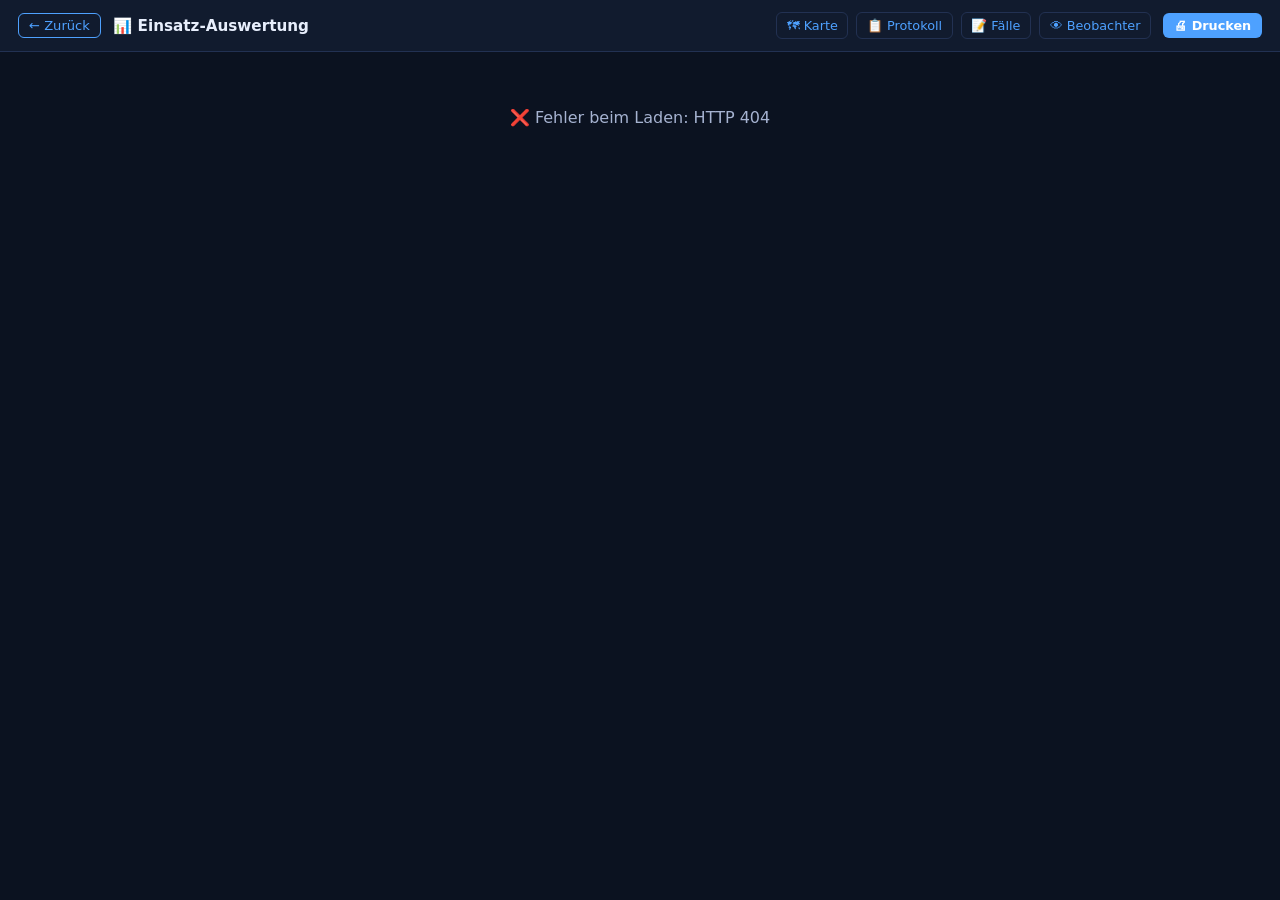
==== templates/auswertung.html @ 29287236 "feat: Alle 6 Enhancements + Sicherheitsfixes + W3W-Kartenintegration Neue Features: - Übungs-Auswert" ====
<!DOCTYPE html>
<html lang="de">
<head>
  <meta charset="UTF-8"/>
  <meta name="viewport" content="width=device-width, initial-scale=1.0"/>
  <title>Einsatz-Auswertung – BRK Übung Feucht</title>
  <style>
    :root {
      --bg:      #0b1220;
      --panel:   #111b2e;
      --panel2:  #162035;
      --text:    #e7eefc;
      --accent:  #4ea1ff;
      --green:   #3ddc84;
      --yellow:  #f5c842;
      --red:     #ff4f4f;
      --orange:  #ff9f43;
      --muted:   #a6b3d1;
      --border:  #223152;
    }
    *, *::before, *::after { box-sizing: border-box; margin: 0; padding: 0; }
    body { font-family:'Segoe UI',system-ui,sans-serif; background:var(--bg); color:var(--text); min-height:100vh; }

    /* ── Topbar ── */
    .topbar {
      display:flex; align-items:center; gap:.75rem; padding:0 1.1rem;
      height:52px; background:var(--panel); border-bottom:1px solid var(--border);
      position:sticky; top:0; z-index:100;
    }
    .topbar a.back {
      color:var(--accent); text-decoration:none; font-size:.82rem;
      padding:.28rem .65rem; border:1px solid var(--accent); border-radius:6px; white-space:nowrap;
    }
    .topbar a.back:hover { background:rgba(78,161,255,.12); }
    .topbar h1 { font-size:.95rem; font-weight:700; flex:1; }
    .topbar nav { display:flex; gap:.5rem; align-items:center; }
    .topbar nav a { color:var(--accent); text-decoration:none; font-size:.8rem; padding:.3rem .6rem; border:1px solid var(--border); border-radius:6px; white-space:nowrap; }
    .topbar nav a:hover { background:rgba(78,161,255,.12); }

    .btn {
      padding:.32rem .7rem; border-radius:6px; border:none; cursor:pointer;
      font-size:.8rem; font-family:inherit; font-weight:600; transition:opacity .15s; white-space:nowrap;
    }
    .btn:hover { opacity:.85; }
    .btn-primary { background:var(--accent); color:#fff; }
    .btn-success { background:var(--green);  color:#000; }
    .btn-warn    { background:var(--yellow); color:#000; }
    .btn-danger  { background:var(--red);    color:#fff; }
    .btn-ghost   { background:transparent; color:var(--muted); border:1px solid var(--border); }
    .btn-orange  { background:var(--orange); color:#000; }
    .btn-sm      { padding:.2rem .45rem; font-size:.74rem; }

    /* ── Main Content ── */
    .container { padding:1.5rem 1.1rem; max-width:1400px; margin:0 auto; }

    /* ── Sections ── */
    .section { margin-bottom:2rem; }
    .section-title {
      font-size:.85rem; font-weight:700; letter-spacing:.07em; text-transform:uppercase;
      color:var(--muted); margin-bottom:1rem; display:flex; align-items:center; gap:.5rem;
    }

    /* ── Case Cards ── */
    .case-grid { display:grid; grid-template-columns:repeat(auto-fill,minmax(600px,1fr)); gap:1rem; }
    .case-card {
      background:var(--panel); border:1px solid var(--border); border-radius:10px;
      overflow:hidden; padding:1rem;
    }
    .case-card.completed { border-color:var(--green); }

    .case-header {
      display:flex; align-items:center; gap:.6rem; margin-bottom:1rem; padding-bottom:.8rem;
      border-bottom:1px solid var(--border);
    }
    .case-id {
      font-size:1.2rem; font-weight:800; background:var(--accent); color:#fff;
      padding:.1rem .55rem; border-radius:6px; flex-shrink:0;
    }
    .case-id.completed { background:var(--green); color:#000; }
    .case-schlagwort { font-size:.85rem; font-weight:600; flex:1; }
    .case-patient { font-size:.75rem; color:var(--muted); }

    /* ── Timings Table ── */
    .timings-table {
      width:100%; border-collapse:collapse; font-size:.8rem; margin-bottom:1rem;
    }
    .timings-table th {
      background:var(--panel2); padding:.4rem .5rem; text-align:left; font-weight:700;
      border-bottom:1px solid var(--border); color:var(--muted);
    }
    .timings-table td {
      padding:.4rem .5rem; border-bottom:1px solid var(--border);
    }
    .timings-table tr:last-child td { border-bottom:none; }

    .timing-label { color:var(--muted); }
    .timing-value { font-weight:700; font-family:monospace; }
    .timing-soll { color:var(--yellow); }
    .timing-good { color:var(--green); }
    .timing-bad { color:var(--red); }
    .timing-slow { color:var(--orange); }

    /* ── Timeline ── */
    .timeline {
      position:relative; padding:1rem 0; margin:1rem 0;
    }
    .timeline-event {
      display:flex; margin-bottom:.8rem; font-size:.78rem;
    }
    .timeline-marker {
      min-width:80px; font-weight:600; color:var(--accent);
    }
    .timeline-bar {
      flex:1; background:var(--panel2); border-radius:4px; padding:.3rem .5rem;
      border-left:3px solid var(--accent);
    }
    .timeline-bar.green { border-left-color:var(--green); }
    .timeline-bar.yellow { border-left-color:var(--yellow); }
    .timeline-bar.red { border-left-color:var(--red); }
    .timeline-bar.orange { border-left-color:var(--orange); }

    /* ── PZC-Auswertung ── */
    .pzc-grid { display:grid; grid-template-columns:1fr 1fr; gap:.8rem; margin:1rem 0; }
    .pzc-item {
      background:var(--panel2); border-radius:8px; padding:.6rem;
      border-left:3px solid var(--border);
    }
    .pzc-item.correct { border-left-color:var(--green); background:rgba(61,220,132,.07); }
    .pzc-item.wrong { border-left-color:var(--red); background:rgba(255,79,79,.07); }
    .pzc-label { font-size:.7rem; color:var(--muted); margin-bottom:.2rem; }
    .pzc-value { font-size:.95rem; font-weight:700; font-family:monospace; }

    /* ── ABCD-Bewertung ── */
    .abcd-grid { display:grid; grid-template-columns:repeat(4,1fr); gap:.5rem; margin:1rem 0; }
    .abcd-item {
      background:var(--panel2); border:1px solid var(--border); border-radius:6px;
      padding:.5rem; text-align:center;
    }
    .abcd-item.correct { background:rgba(61,220,132,.15); border-color:var(--green); }
    .abcd-item.almost { background:rgba(245,200,66,.15); border-color:var(--yellow); }
    .abcd-item.wrong { background:rgba(255,79,79,.15); border-color:var(--red); }
    .abcd-label { font-size:.65rem; color:var(--muted); font-weight:600; }
    .abcd-soll { font-size:.8rem; color:var(--yellow); }
    .abcd-ist { font-size:.8rem; font-weight:700; margin-top:.2rem; }

    /* ── EVT-Vergleich ── */
    .evt-comparison {
      background:var(--panel2); border:1px solid var(--border); border-radius:8px;
      padding:1rem; margin:1rem 0;
    }
    .evt-row {
      display:flex; align-items:center; gap:.5rem; padding:.5rem 0;
      border-bottom:1px solid var(--border);
    }
    .evt-row:last-child { border-bottom:none; }
    .evt-name { min-width:100px; font-weight:700; }
    .evt-time { flex:1; font-family:monospace; font-size:.8rem; }

    /* ── Summary ── */
    .summary-grid { display:grid; grid-template-columns:repeat(auto-fit,minmax(200px,1fr)); gap:1rem; margin:1rem 0; }
    .summary-card {
      background:var(--panel2); border:1px solid var(--border); border-radius:8px;
      padding:1rem; text-align:center;
    }
    .summary-label { font-size:.75rem; color:var(--muted); margin-bottom:.3rem; }
    .summary-value { font-size:1.3rem; font-weight:800; font-family:monospace; }
    .summary-value.good { color:var(--green); }
    .summary-value.warn { color:var(--yellow); }
    .summary-value.bad { color:var(--red); }

    /* ── Print ── */
    @media print {
      .topbar, .btn, button { display:none; }
      .container { max-width:100%; padding:0; }
      .case-card { page-break-inside:avoid; }
      body { background:white; color:black; }
    }

    /* ── Responsive ── */
    @media (max-width:768px) {
      .case-grid { grid-template-columns:1fr; }
      .pzc-grid { grid-template-columns:1fr; }
      .abcd-grid { grid-template-columns:repeat(2,1fr); }
      .summary-grid { grid-template-columns:1fr; }
    }
  </style>
</head>
<body>
  <!-- Topbar -->
  <header class="topbar">
    <a href="/" class="back">← Zurück</a>
    <h1>📊 Einsatz-Auswertung</h1>
    <nav>
      <a href="/">🗺 Karte</a>
      <a href="/protokoll">📋 Protokoll</a>
      <a href="/cases">📝 Fälle</a>
      <a href="/beobachter">👁 Beobachter</a>
    </nav>
    <button class="btn btn-primary" onclick="window.print()">🖨 Drucken</button>
  </header>

  <!-- Main Content -->
  <div class="container">
    <!-- Lade Daten via API -->
    <div id="loading" style="text-align:center;padding:2rem;color:var(--muted);">
      Daten werden geladen…
    </div>

    <div id="content" style="display:none;">
      <!-- Summary aller Fälle -->
      <div class="section">
        <h2 class="section-title">📈 Übersicht</h2>
        <div class="summary-grid" id="summaryGrid"></div>
      </div>

      <!-- Detailauswertung pro Fall -->
      <div class="section">
        <h2 class="section-title">🎯 Auswertung pro Fall</h2>
        <div class="case-grid" id="caseGrid"></div>
      </div>

      <!-- EVT-Vergleich (falls mehrere Teams) -->
      <div class="section" id="evtComparisonSection" style="display:none;">
        <h2 class="section-title">🚑 Vergleich EVT-Teams</h2>
        <div id="evtComparison"></div>
      </div>
    </div>
  </div>

  <script>
    async function loadAuswertung() {
      try {
        const res = await fetch('/api/auswertung');
        if (!res.ok) throw new Error(`HTTP ${res.status}`);
        const data = await res.json();
        renderAuswertung(data);
      } catch (err) {
        document.getElementById('loading').innerHTML = '❌ Fehler beim Laden: ' + err.message;
      }
    }

    function formatDuration(seconds) {
      if (seconds === null || seconds === undefined) return '-';
      const mins = Math.floor(seconds / 60);
      const secs = Math.round(seconds % 60);
      return `${mins}:${String(secs).padStart(2,'0')} min`;
    }

    function formatTime(isoStr) {
      if (!isoStr) return '-';
      const dt = new Date(isoStr);
      return dt.toLocaleTimeString('de-DE', { hour:'2-digit', minute:'2-digit', second:'2-digit' });
    }

    function getDurationColor(seconds, slow, normal) {
      if (seconds === null || seconds === undefined) return '';
      if (seconds <= normal) return 'timing-good';
      if (seconds <= slow) return 'timing-slow';
      return 'timing-bad';
    }

    function renderAuswertung(data) {
      const { cases, team_times } = data;

      // Render Summary
      let totalDuration = 0;
      let completedCount = 0;
      cases.forEach(c => {
        if (c.total_seconds !== null) {
          totalDuration += c.total_seconds;
          completedCount++;
        }
      });

      let summaryHtml = `
        <div class="summary-card">
          <div class="summary-label">Bearbeitete Fälle</div>
          <div class="summary-value">${completedCount}/${cases.length}</div>
        </div>
        <div class="summary-card">
          <div class="summary-label">Durchschnittliche Dauer</div>
          <div class="summary-value ${completedCount > 0 ? 'good' : ''}">${completedCount > 0 ? formatDuration(totalDuration / completedCount) : '-'}</div>
        </div>
      `;
      document.getElementById('summaryGrid').innerHTML = summaryHtml;

      // Render Case Cards
      let caseHtml = '';
      cases.forEach(c => {
        const isCompleted = c.total_seconds !== null;

        // Timeline
        let timelineHtml = '';
        if (c.alarm_time) {
          timelineHtml += `
            <div class="timeline-event">
              <div class="timeline-marker">Alarm</div>
              <div class="timeline-bar">${formatTime(c.alarm_time)}</div>
            </div>
          `;
        }
        if (c.status3_time) {
          const dur = c.s3_seconds;
          const color = dur <= 120 ? 'green' : dur <= 180 ? 'yellow' : 'red';
          timelineHtml += `
            <div class="timeline-event">
              <div class="timeline-marker">S3 (${dur}s)</div>
              <div class="timeline-bar ${color}">${formatTime(c.status3_time)} | Ausrückzeit: ${formatDuration(dur)}</div>
            </div>
          `;
        }
        if (c.status4_time) {
          const dur = c.s4_seconds;
          const color = dur <= 300 ? 'green' : dur <= 600 ? 'yellow' : 'red';
          timelineHtml += `
            <div class="timeline-event">
              <div class="timeline-marker">S4 (${dur}s)</div>
              <div class="timeline-bar ${color}">${formatTime(c.status4_time)} | Anfahrt: ${formatDuration(dur)}</div>
            </div>
          `;
        }
        if (c.status7_time) {
          const dur = c.s7_seconds;
          const color = dur <= 600 ? 'green' : dur <= 900 ? 'yellow' : 'red';
          timelineHtml += `
            <div class="timeline-event">
              <div class="timeline-marker">S7 (${dur}s)</div>
              <div class="timeline-bar ${color}">${formatTime(c.status7_time)} | Vor-Ort: ${formatDuration(dur)}</div>
            </div>
          `;
        }
        if (c.status8_time) {
          const dur = c.s8_seconds;
          const color = dur <= 300 ? 'green' : dur <= 600 ? 'yellow' : 'red';
          timelineHtml += `
            <div class="timeline-event">
              <div class="timeline-marker">S8 (${dur}s)</div>
              <div class="timeline-bar ${color}">${formatTime(c.status8_time)} | Transport: ${formatDuration(dur)}</div>
            </div>
          `;
        }

        // PZC-Auswertung
        let pzcHtml = '';
        if (c.pzc_soll || c.pzc_reported) {
          const correct = c.pzc_soll === c.pzc_reported;
          pzcHtml = `
            <div class="pzc-grid">
              <div class="pzc-item ${correct ? 'correct' : 'wrong'}">
                <div class="pzc-label">PZC (Soll)</div>
                <div class="pzc-value" style="color:var(--yellow);">${c.pzc_soll || '-'}</div>
              </div>
              <div class="pzc-item ${correct ? 'correct' : 'wrong'}">
                <div class="pzc-label">PZC (Gemeldet)</div>
                <div class="pzc-value" style="color:${correct ? 'var(--green)' : 'var(--red);'}">${c.pzc_reported || '-'}</div>
              </div>
            </div>
          `;
        }

        // ABCD-Auswertung
        let abcdHtml = '';
        if (c.abcd_soll || c.abcd_reported) {
          const soll = c.abcd_soll || {};
          const ist = c.abcd_reported || {};
          const schemas = ['A', 'B', 'C', 'D'];
          abcdHtml = '<div class="abcd-grid">';
          schemas.forEach(s => {
            const sollVal = soll[s] || '-';
            const istVal = ist[s] || '-';
            const match = sollVal === '-' || sollVal === istVal;
            const almostMatch = sollVal !== '-' && Math.abs(sollVal - istVal) <= 1;
            const statusClass = match ? 'correct' : almostMatch ? 'almost' : 'wrong';
            abcdHtml += `
              <div class="abcd-item ${statusClass}">
                <div class="abcd-label">${s}</div>
                <div class="abcd-soll">Soll: ${sollVal}</div>
                <div class="abcd-ist">Ist: ${istVal}</div>
              </div>
            `;
          });
          abcdHtml += '</div>';
        }

        caseHtml += `
          <div class="case-card ${isCompleted ? 'completed' : ''}">
            <div class="case-header">
              <div class="case-id ${isCompleted ? 'completed' : ''}">${c.case_id}</div>
              <div>
                <div class="case-schlagwort">${c.schlagwort}</div>
                <div class="case-patient">${c.patient}</div>
              </div>
            </div>

            <div class="timeline">
              ${timelineHtml || '<p style="color:var(--muted);font-size:.8rem;">Noch nicht alarmiert</p>'}
            </div>

            ${pzcHtml}
            ${abcdHtml}

            ${isCompleted ? `
              <div style="background:rgba(61,220,132,.1);border:1px solid rgba(61,220,132,.3);border-radius:6px;padding:.6rem;margin-top:1rem;font-size:.8rem;">
                <strong style="color:var(--green);">✓ Gesamtdauer: ${formatDuration(c.total_seconds)}</strong>
              </div>
            ` : ''}
          </div>
        `;
      });

      document.getElementById('caseGrid').innerHTML = caseHtml;

      // EVT-Vergleich (if multiple teams)
      if (team_times && Object.keys(team_times).length > 1) {
        let evtHtml = '';
        for (const [caseId, teamData] of Object.entries(team_times)) {
          const teams = Object.entries(teamData).filter(([_, time]) => time);
          if (teams.length > 1) {
            evtHtml += `<div class="evt-comparison" style="margin-bottom:1rem;">
              <h4 style="font-size:.85rem;margin-bottom:.8rem;color:var(--accent);">Fall ${caseId}</h4>`;
            teams.forEach(([team, time]) => {
              evtHtml += `
                <div class="evt-row">
                  <div class="evt-name">${team}</div>
                  <div class="evt-time">${formatDuration(time)}</div>
                </div>
              `;
            });
            evtHtml += '</div>';
          }
        }
        if (evtHtml) {
          document.getElementById('evtComparison').innerHTML = evtHtml;
          document.getElementById('evtComparisonSection').style.display = 'block';
        }
      }

      document.getElementById('loading').style.display = 'none';
      document.getElementById('content').style.display = 'block';
    }

    // Lade Daten beim Seitenaufruf
    loadAuswertung();
  </script>
</body>
</html>
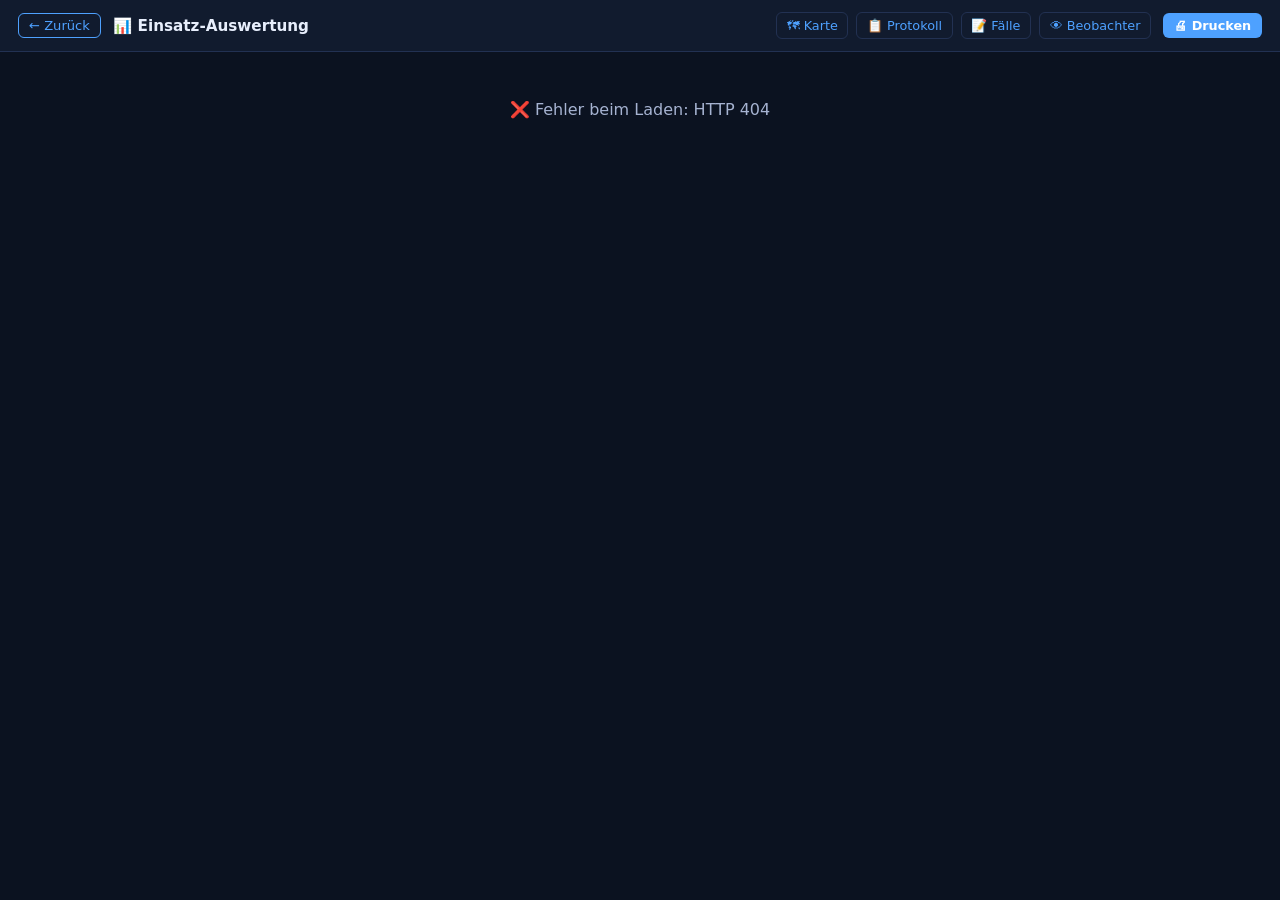
==== commit a44bec2f: "feat: Auswertungsseite mit Team-Tabs und neuer API-Struktur Backend: /api/auswertung liefert jetzt D" ====
--- a/templates/auswertung.html
+++ b/templates/auswertung.html
@@ -50,8 +50,24 @@
     .btn-orange  { background:var(--orange); color:#000; }
     .btn-sm      { padding:.2rem .45rem; font-size:.74rem; }
 
+    /* ── Team Selector Tabs ── */
+    .team-tabs {
+      display:flex; gap:.4rem; padding:.8rem 1.1rem .4rem; max-width:1400px; margin:0 auto;
+      flex-wrap:wrap; align-items:center;
+    }
+    .team-tab {
+      padding:.4rem .9rem; border-radius:8px; border:1px solid var(--border);
+      background:var(--panel); color:var(--muted); cursor:pointer;
+      font-size:.82rem; font-weight:600; font-family:inherit; transition:all .15s;
+      white-space:nowrap;
+    }
+    .team-tab:hover { background:var(--panel2); color:var(--text); border-color:var(--accent); }
+    .team-tab.active {
+      background:var(--accent); color:#fff; border-color:var(--accent);
+    }
+
     /* ── Main Content ── */
-    .container { padding:1.5rem 1.1rem; max-width:1400px; margin:0 auto; }
+    .container { padding:1rem 1.1rem 1.5rem; max-width:1400px; margin:0 auto; }
 
     /* ── Sections ── */
     .section { margin-bottom:2rem; }
@@ -95,7 +111,6 @@
 
     .timing-label { color:var(--muted); }
     .timing-value { font-weight:700; font-family:monospace; }
-    .timing-soll { color:var(--yellow); }
     .timing-good { color:var(--green); }
     .timing-bad { color:var(--red); }
     .timing-slow { color:var(--orange); }
@@ -155,9 +170,15 @@
     .evt-row:last-child { border-bottom:none; }
     .evt-name { min-width:100px; font-weight:700; }
     .evt-time { flex:1; font-family:monospace; font-size:.8rem; }
+    .evt-bar-bg {
+      flex:2; background:var(--panel); border-radius:4px; height:18px; overflow:hidden;
+    }
+    .evt-bar-fill {
+      height:100%; border-radius:4px; transition:width .3s ease;
+    }
 
     /* ── Summary ── */
-    .summary-grid { display:grid; grid-template-columns:repeat(auto-fit,minmax(200px,1fr)); gap:1rem; margin:1rem 0; }
+    .summary-grid { display:grid; grid-template-columns:repeat(auto-fit,minmax(180px,1fr)); gap:1rem; margin:1rem 0; }
     .summary-card {
       background:var(--panel2); border:1px solid var(--border); border-radius:8px;
       padding:1rem; text-align:center;
@@ -168,9 +189,14 @@
     .summary-value.warn { color:var(--yellow); }
     .summary-value.bad { color:var(--red); }
 
+    /* ── No-data message ── */
+    .no-data {
+      text-align:center; padding:3rem 1rem; color:var(--muted); font-size:.9rem;
+    }
+
     /* ── Print ── */
     @media print {
-      .topbar, .btn, button { display:none; }
+      .topbar, .btn, button, .team-tabs { display:none; }
       .container { max-width:100%; padding:0; }
       .case-card { page-break-inside:avoid; }
       body { background:white; color:black; }
@@ -182,68 +208,113 @@
       .pzc-grid { grid-template-columns:1fr; }
       .abcd-grid { grid-template-columns:repeat(2,1fr); }
       .summary-grid { grid-template-columns:1fr; }
+      .team-tabs { gap:.3rem; }
+      .team-tab { font-size:.75rem; padding:.35rem .6rem; }
     }
   </style>
 </head>
 <body>
   <!-- Topbar -->
   <header class="topbar">
-    <a href="/" class="back">← Zurück</a>
-    <h1>📊 Einsatz-Auswertung</h1>
+    <a href="/" class="back">&larr; Zur&uuml;ck</a>
+    <h1>&#x1F4CA; Einsatz-Auswertung</h1>
     <nav>
-      <a href="/">🗺 Karte</a>
-      <a href="/protokoll">📋 Protokoll</a>
-      <a href="/cases">📝 Fälle</a>
-      <a href="/beobachter">👁 Beobachter</a>
+      <a href="/">&#x1F5FA; Karte</a>
+      <a href="/protokoll">&#x1F4CB; Protokoll</a>
+      <a href="/cases">&#x1F4DD; F&auml;lle</a>
+      <a href="/beobachter">&#x1F441; Beobachter</a>
     </nav>
-    <button class="btn btn-primary" onclick="window.print()">🖨 Drucken</button>
+    <button class="btn btn-primary" onclick="window.print()">&#x1F5A8; Drucken</button>
   </header>
+
+  <!-- Team Selector Tabs -->
+  <div class="team-tabs" id="teamTabs" style="display:none;"></div>
 
   <!-- Main Content -->
   <div class="container">
-    <!-- Lade Daten via API -->
     <div id="loading" style="text-align:center;padding:2rem;color:var(--muted);">
-      Daten werden geladen…
+      Daten werden geladen&hellip;
     </div>
 
     <div id="content" style="display:none;">
-      <!-- Summary aller Fälle -->
+      <!-- Summary -->
       <div class="section">
-        <h2 class="section-title">📈 Übersicht</h2>
+        <h2 class="section-title" id="sectionTitle">&#x1F4C8; &Uuml;bersicht</h2>
         <div class="summary-grid" id="summaryGrid"></div>
       </div>
 
       <!-- Detailauswertung pro Fall -->
       <div class="section">
-        <h2 class="section-title">🎯 Auswertung pro Fall</h2>
+        <h2 class="section-title">&#x1F3AF; Auswertung pro Fall</h2>
         <div class="case-grid" id="caseGrid"></div>
       </div>
 
-      <!-- EVT-Vergleich (falls mehrere Teams) -->
+      <!-- EVT-Vergleich (nur in "Alle"-Ansicht) -->
       <div class="section" id="evtComparisonSection" style="display:none;">
-        <h2 class="section-title">🚑 Vergleich EVT-Teams</h2>
+        <h2 class="section-title">&#x1F691; Vergleich EVT-Teams</h2>
         <div id="evtComparison"></div>
       </div>
     </div>
   </div>
 
   <script>
+    let _auswertungData = null;
+    let _activeTab = '__all__';
+
+    /* ── Load data ── */
     async function loadAuswertung() {
       try {
         const res = await fetch('/api/auswertung');
-        if (!res.ok) throw new Error(`HTTP ${res.status}`);
+        if (!res.ok) throw new Error('HTTP ' + res.status);
         const data = await res.json();
-        renderAuswertung(data);
+        if (!data.ok) throw new Error(data.error || 'Unbekannter Fehler');
+        _auswertungData = data;
+        buildTeamTabs(data);
+        showTab('__all__');
       } catch (err) {
-        document.getElementById('loading').innerHTML = '❌ Fehler beim Laden: ' + err.message;
+        document.getElementById('loading').innerHTML = '&#x274C; Fehler beim Laden: ' + err.message;
       }
     }
 
+    /* ── Build team selector tabs ── */
+    function buildTeamTabs(data) {
+      const container = document.getElementById('teamTabs');
+      let html = '<button class="team-tab active" data-tab="__all__" onclick="showTab(\'__all__\')">Alle</button>';
+      (data.teams || []).forEach(t => {
+        const name = t.evt_name;
+        const esc = name.replace(/'/g, "\\'");
+        html += '<button class="team-tab" data-tab="' + name + '" onclick="showTab(\'' + esc + '\')">'
+              + name
+              + ' <span style="font-size:.7rem;color:var(--muted);margin-left:.3rem;">'
+              + t.cases_assigned + '/' + t.cases_total
+              + '</span></button>';
+      });
+      container.innerHTML = html;
+      container.style.display = 'flex';
+    }
+
+    /* ── Switch tab ── */
+    function showTab(tabId) {
+      _activeTab = tabId;
+      document.querySelectorAll('.team-tab').forEach(btn => {
+        btn.classList.toggle('active', btn.dataset.tab === tabId);
+      });
+      if (tabId === '__all__') {
+        renderOverview(_auswertungData);
+      } else {
+        const team = (_auswertungData.teams || []).find(t => t.evt_name === tabId);
+        if (team) {
+          renderTeamView(team);
+        }
+      }
+    }
+
+    /* ── Render helpers ── */
     function formatDuration(seconds) {
       if (seconds === null || seconds === undefined) return '-';
       const mins = Math.floor(seconds / 60);
       const secs = Math.round(seconds % 60);
-      return `${mins}:${String(secs).padStart(2,'0')} min`;
+      return mins + ':' + String(secs).padStart(2, '0') + ' min';
     }
 
     function formatTime(isoStr) {
@@ -252,194 +323,287 @@
       return dt.toLocaleTimeString('de-DE', { hour:'2-digit', minute:'2-digit', second:'2-digit' });
     }
 
-    function getDurationColor(seconds, slow, normal) {
+    function getDurationColor(seconds, slowThreshold, goodThreshold) {
       if (seconds === null || seconds === undefined) return '';
-      if (seconds <= normal) return 'timing-good';
-      if (seconds <= slow) return 'timing-slow';
-      return 'timing-bad';
-    }
-
-    function renderAuswertung(data) {
-      const { cases, team_times } = data;
-
-      // Render Summary
-      let totalDuration = 0;
-      let completedCount = 0;
+      if (seconds <= goodThreshold) return 'green';
+      if (seconds <= slowThreshold) return 'yellow';
+      return 'red';
+    }
+
+    /* ── Render "Alle" overview ── */
+    function renderOverview(data) {
+      const cases = data.all_cases || [];
+      const teams = data.teams || [];
+
+      document.getElementById('sectionTitle').innerHTML = '&#x1F4C8; Gesamt&uuml;bersicht';
+
+      // Summary
+      let totalDuration = 0, completedCount = 0;
       cases.forEach(c => {
-        if (c.total_seconds !== null) {
+        if (c.total_seconds !== null && c.total_seconds !== undefined) {
           totalDuration += c.total_seconds;
           completedCount++;
         }
       });
 
-      let summaryHtml = `
-        <div class="summary-card">
-          <div class="summary-label">Bearbeitete Fälle</div>
-          <div class="summary-value">${completedCount}/${cases.length}</div>
-        </div>
-        <div class="summary-card">
-          <div class="summary-label">Durchschnittliche Dauer</div>
-          <div class="summary-value ${completedCount > 0 ? 'good' : ''}">${completedCount > 0 ? formatDuration(totalDuration / completedCount) : '-'}</div>
-        </div>
-      `;
-      document.getElementById('summaryGrid').innerHTML = summaryHtml;
-
-      // Render Case Cards
-      let caseHtml = '';
+      document.getElementById('summaryGrid').innerHTML =
+        '<div class="summary-card">' +
+          '<div class="summary-label">F&auml;lle gesamt</div>' +
+          '<div class="summary-value">' + cases.length + '</div>' +
+        '</div>' +
+        '<div class="summary-card">' +
+          '<div class="summary-label">Abgeschlossen</div>' +
+          '<div class="summary-value ' + (completedCount === cases.length && cases.length > 0 ? 'good' : '') + '">' + completedCount + '/' + cases.length + '</div>' +
+        '</div>' +
+        '<div class="summary-card">' +
+          '<div class="summary-label">&#x2205; Einsatzdauer</div>' +
+          '<div class="summary-value ' + (completedCount > 0 ? 'good' : '') + '">' + (completedCount > 0 ? formatDuration(totalDuration / completedCount) : '-') + '</div>' +
+        '</div>' +
+        '<div class="summary-card">' +
+          '<div class="summary-label">EVT-Teams</div>' +
+          '<div class="summary-value">' + teams.length + '</div>' +
+        '</div>';
+
+      // Case cards (from all_cases)
+      renderCaseCards(cases);
+
+      // EVT comparison
+      renderEvtComparison(data);
+
+      document.getElementById('loading').style.display = 'none';
+      document.getElementById('content').style.display = 'block';
+    }
+
+    /* ── Render single team view ── */
+    function renderTeamView(team) {
+      document.getElementById('sectionTitle').innerHTML = '&#x1F4C8; ' + team.evt_name;
+
+      // Summary for this team
+      const cases = team.cases || [];
+      let totalDuration = 0, completedCount = 0;
       cases.forEach(c => {
-        const isCompleted = c.total_seconds !== null;
+        if (c.total_seconds !== null && c.total_seconds !== undefined) {
+          totalDuration += c.total_seconds;
+          completedCount++;
+        }
+      });
+
+      document.getElementById('summaryGrid').innerHTML =
+        '<div class="summary-card">' +
+          '<div class="summary-label">Zugewiesene F&auml;lle</div>' +
+          '<div class="summary-value">' + team.cases_assigned + '/' + team.cases_total + '</div>' +
+        '</div>' +
+        '<div class="summary-card">' +
+          '<div class="summary-label">Abgeschlossen</div>' +
+          '<div class="summary-value ' + (team.cases_completed === team.cases_assigned && team.cases_assigned > 0 ? 'good' : '') + '">' + team.cases_completed + '/' + team.cases_assigned + '</div>' +
+        '</div>' +
+        '<div class="summary-card">' +
+          '<div class="summary-label">&#x2205; Einsatzdauer</div>' +
+          '<div class="summary-value ' + (team.avg_total_seconds ? 'good' : '') + '">' + (team.avg_total_seconds ? formatDuration(team.avg_total_seconds) : '-') + '</div>' +
+        '</div>';
+
+      // Case cards for this team
+      renderCaseCards(cases);
+
+      // Hide EVT comparison in single-team view
+      document.getElementById('evtComparisonSection').style.display = 'none';
+
+      document.getElementById('loading').style.display = 'none';
+      document.getElementById('content').style.display = 'block';
+    }
+
+    /* ── Render case cards (shared) ── */
+    function renderCaseCards(cases) {
+      if (!cases.length) {
+        document.getElementById('caseGrid').innerHTML = '<div class="no-data">Keine F&auml;lle verf&uuml;gbar</div>';
+        return;
+      }
+
+      let html = '';
+      cases.forEach(c => {
+        const isCompleted = c.total_seconds !== null && c.total_seconds !== undefined;
 
         // Timeline
-        let timelineHtml = '';
+        let tl = '';
         if (c.alarm_time) {
-          timelineHtml += `
-            <div class="timeline-event">
-              <div class="timeline-marker">Alarm</div>
-              <div class="timeline-bar">${formatTime(c.alarm_time)}</div>
-            </div>
-          `;
+          tl += '<div class="timeline-event">' +
+            '<div class="timeline-marker">Alarm</div>' +
+            '<div class="timeline-bar">' + formatTime(c.alarm_time) + '</div></div>';
         }
         if (c.status3_time) {
-          const dur = c.s3_seconds;
-          const color = dur <= 120 ? 'green' : dur <= 180 ? 'yellow' : 'red';
-          timelineHtml += `
-            <div class="timeline-event">
-              <div class="timeline-marker">S3 (${dur}s)</div>
-              <div class="timeline-bar ${color}">${formatTime(c.status3_time)} | Ausrückzeit: ${formatDuration(dur)}</div>
-            </div>
-          `;
+          const d = c.s3_seconds;
+          const col = getDurationColor(d, 180, 120);
+          tl += '<div class="timeline-event">' +
+            '<div class="timeline-marker">S3 (' + Math.round(d) + 's)</div>' +
+            '<div class="timeline-bar ' + col + '">' + formatTime(c.status3_time) + ' | Ausr&uuml;ckzeit: ' + formatDuration(d) + '</div></div>';
         }
         if (c.status4_time) {
-          const dur = c.s4_seconds;
-          const color = dur <= 300 ? 'green' : dur <= 600 ? 'yellow' : 'red';
-          timelineHtml += `
-            <div class="timeline-event">
-              <div class="timeline-marker">S4 (${dur}s)</div>
-              <div class="timeline-bar ${color}">${formatTime(c.status4_time)} | Anfahrt: ${formatDuration(dur)}</div>
-            </div>
-          `;
+          const d = c.s4_seconds;
+          const col = getDurationColor(d, 600, 300);
+          tl += '<div class="timeline-event">' +
+            '<div class="timeline-marker">S4 (' + Math.round(d) + 's)</div>' +
+            '<div class="timeline-bar ' + col + '">' + formatTime(c.status4_time) + ' | Anfahrt: ' + formatDuration(d) + '</div></div>';
         }
         if (c.status7_time) {
-          const dur = c.s7_seconds;
-          const color = dur <= 600 ? 'green' : dur <= 900 ? 'yellow' : 'red';
-          timelineHtml += `
-            <div class="timeline-event">
-              <div class="timeline-marker">S7 (${dur}s)</div>
-              <div class="timeline-bar ${color}">${formatTime(c.status7_time)} | Vor-Ort: ${formatDuration(dur)}</div>
-            </div>
-          `;
+          const d = c.s7_seconds;
+          const col = getDurationColor(d, 900, 600);
+          tl += '<div class="timeline-event">' +
+            '<div class="timeline-marker">S7 (' + Math.round(d) + 's)</div>' +
+            '<div class="timeline-bar ' + col + '">' + formatTime(c.status7_time) + ' | Vor-Ort: ' + formatDuration(d) + '</div></div>';
         }
         if (c.status8_time) {
-          const dur = c.s8_seconds;
-          const color = dur <= 300 ? 'green' : dur <= 600 ? 'yellow' : 'red';
-          timelineHtml += `
-            <div class="timeline-event">
-              <div class="timeline-marker">S8 (${dur}s)</div>
-              <div class="timeline-bar ${color}">${formatTime(c.status8_time)} | Transport: ${formatDuration(dur)}</div>
-            </div>
-          `;
-        }
-
-        // PZC-Auswertung
+          const d = c.s8_seconds;
+          const col = getDurationColor(d, 600, 300);
+          tl += '<div class="timeline-event">' +
+            '<div class="timeline-marker">S8 (' + Math.round(d) + 's)</div>' +
+            '<div class="timeline-bar ' + col + '">' + formatTime(c.status8_time) + ' | Transport: ' + formatDuration(d) + '</div></div>';
+        }
+
+        // PZC
         let pzcHtml = '';
         if (c.pzc_soll || c.pzc_reported) {
           const correct = c.pzc_soll === c.pzc_reported;
-          pzcHtml = `
-            <div class="pzc-grid">
-              <div class="pzc-item ${correct ? 'correct' : 'wrong'}">
-                <div class="pzc-label">PZC (Soll)</div>
-                <div class="pzc-value" style="color:var(--yellow);">${c.pzc_soll || '-'}</div>
-              </div>
-              <div class="pzc-item ${correct ? 'correct' : 'wrong'}">
-                <div class="pzc-label">PZC (Gemeldet)</div>
-                <div class="pzc-value" style="color:${correct ? 'var(--green)' : 'var(--red);'}">${c.pzc_reported || '-'}</div>
-              </div>
-            </div>
-          `;
-        }
-
-        // ABCD-Auswertung
+          pzcHtml =
+            '<div class="pzc-grid">' +
+              '<div class="pzc-item ' + (correct ? 'correct' : 'wrong') + '">' +
+                '<div class="pzc-label">PZC (Soll)</div>' +
+                '<div class="pzc-value" style="color:var(--yellow);">' + (c.pzc_soll || '-') + '</div>' +
+              '</div>' +
+              '<div class="pzc-item ' + (correct ? 'correct' : 'wrong') + '">' +
+                '<div class="pzc-label">PZC (Gemeldet)</div>' +
+                '<div class="pzc-value" style="color:' + (correct ? 'var(--green)' : 'var(--red)') + ';">' + (c.pzc_reported || '-') + '</div>' +
+              '</div>' +
+            '</div>';
+        }
+
+        // ABCD
         let abcdHtml = '';
         if (c.abcd_soll || c.abcd_reported) {
           const soll = c.abcd_soll || {};
           const ist = c.abcd_reported || {};
-          const schemas = ['A', 'B', 'C', 'D'];
           abcdHtml = '<div class="abcd-grid">';
-          schemas.forEach(s => {
+          ['A','B','C','D'].forEach(s => {
             const sollVal = soll[s] || '-';
             const istVal = ist[s] || '-';
             const match = sollVal === '-' || sollVal === istVal;
-            const almostMatch = sollVal !== '-' && Math.abs(sollVal - istVal) <= 1;
-            const statusClass = match ? 'correct' : almostMatch ? 'almost' : 'wrong';
-            abcdHtml += `
-              <div class="abcd-item ${statusClass}">
-                <div class="abcd-label">${s}</div>
-                <div class="abcd-soll">Soll: ${sollVal}</div>
-                <div class="abcd-ist">Ist: ${istVal}</div>
-              </div>
-            `;
+            const almostMatch = sollVal !== '-' && !isNaN(sollVal) && !isNaN(istVal) && Math.abs(sollVal - istVal) <= 1;
+            const cls = match ? 'correct' : almostMatch ? 'almost' : 'wrong';
+            abcdHtml +=
+              '<div class="abcd-item ' + cls + '">' +
+                '<div class="abcd-label">' + s + '</div>' +
+                '<div class="abcd-soll">Soll: ' + sollVal + '</div>' +
+                '<div class="abcd-ist">Ist: ' + istVal + '</div>' +
+              '</div>';
           });
           abcdHtml += '</div>';
         }
 
-        caseHtml += `
-          <div class="case-card ${isCompleted ? 'completed' : ''}">
-            <div class="case-header">
-              <div class="case-id ${isCompleted ? 'completed' : ''}">${c.case_id}</div>
-              <div>
-                <div class="case-schlagwort">${c.schlagwort}</div>
-                <div class="case-patient">${c.patient}</div>
-              </div>
-            </div>
-
-            <div class="timeline">
-              ${timelineHtml || '<p style="color:var(--muted);font-size:.8rem;">Noch nicht alarmiert</p>'}
-            </div>
-
-            ${pzcHtml}
-            ${abcdHtml}
-
-            ${isCompleted ? `
-              <div style="background:rgba(61,220,132,.1);border:1px solid rgba(61,220,132,.3);border-radius:6px;padding:.6rem;margin-top:1rem;font-size:.8rem;">
-                <strong style="color:var(--green);">✓ Gesamtdauer: ${formatDuration(c.total_seconds)}</strong>
-              </div>
-            ` : ''}
-          </div>
-        `;
+        // Assigned EVT badge (only in "Alle" view)
+        let evtBadge = '';
+        if (_activeTab === '__all__' && c.assigned_evt) {
+          evtBadge = '<span style="font-size:.7rem;background:var(--panel2);color:var(--accent);padding:.15rem .4rem;border-radius:4px;margin-left:auto;white-space:nowrap;">' + c.assigned_evt + '</span>';
+        }
+
+        html +=
+          '<div class="case-card ' + (isCompleted ? 'completed' : '') + '">' +
+            '<div class="case-header">' +
+              '<div class="case-id ' + (isCompleted ? 'completed' : '') + '">' + c.case_id + '</div>' +
+              '<div>' +
+                '<div class="case-schlagwort">' + c.schlagwort + '</div>' +
+                '<div class="case-patient">' + c.patient + '</div>' +
+              '</div>' +
+              evtBadge +
+            '</div>' +
+            '<div class="timeline">' +
+              (tl || '<p style="color:var(--muted);font-size:.8rem;">Noch nicht alarmiert</p>') +
+            '</div>' +
+            pzcHtml +
+            abcdHtml +
+            (isCompleted
+              ? '<div style="background:rgba(61,220,132,.1);border:1px solid rgba(61,220,132,.3);border-radius:6px;padding:.6rem;margin-top:1rem;font-size:.8rem;">' +
+                  '<strong style="color:var(--green);">&#x2713; Gesamtdauer: ' + formatDuration(c.total_seconds) + '</strong>' +
+                '</div>'
+              : '') +
+          '</div>';
       });
 
-      document.getElementById('caseGrid').innerHTML = caseHtml;
-
-      // EVT-Vergleich (if multiple teams)
-      if (team_times && Object.keys(team_times).length > 1) {
-        let evtHtml = '';
-        for (const [caseId, teamData] of Object.entries(team_times)) {
-          const teams = Object.entries(teamData).filter(([_, time]) => time);
-          if (teams.length > 1) {
-            evtHtml += `<div class="evt-comparison" style="margin-bottom:1rem;">
-              <h4 style="font-size:.85rem;margin-bottom:.8rem;color:var(--accent);">Fall ${caseId}</h4>`;
-            teams.forEach(([team, time]) => {
-              evtHtml += `
-                <div class="evt-row">
-                  <div class="evt-name">${team}</div>
-                  <div class="evt-time">${formatDuration(time)}</div>
-                </div>
-              `;
-            });
-            evtHtml += '</div>';
+      document.getElementById('caseGrid').innerHTML = html;
+    }
+
+    /* ── EVT comparison (overview tab only) ── */
+    function renderEvtComparison(data) {
+      const teams = data.teams || [];
+      if (teams.length < 2) {
+        document.getElementById('evtComparisonSection').style.display = 'none';
+        return;
+      }
+
+      // Find the max avg for bar scaling
+      const maxAvg = Math.max(...teams.map(t => t.avg_total_seconds || 0), 1);
+
+      // Per-team summary comparison
+      let html = '<div class="evt-comparison">' +
+        '<h4 style="font-size:.85rem;margin-bottom:.8rem;color:var(--accent);">Durchschnittliche Einsatzdauer</h4>';
+      const teamColors = ['var(--accent)', 'var(--green)', 'var(--orange)', 'var(--yellow)', 'var(--red)', '#c084fc', '#f472b6'];
+
+      teams.forEach((t, i) => {
+        const avg = t.avg_total_seconds;
+        const pct = avg ? Math.round((avg / maxAvg) * 100) : 0;
+        const color = teamColors[i % teamColors.length];
+        html +=
+          '<div class="evt-row">' +
+            '<div class="evt-name">' + t.evt_name + '</div>' +
+            '<div class="evt-time">' + (avg ? formatDuration(avg) : '-') + '</div>' +
+            '<div class="evt-bar-bg">' +
+              '<div class="evt-bar-fill" style="width:' + pct + '%;background:' + color + ';"></div>' +
+            '</div>' +
+          '</div>';
+      });
+      html += '</div>';
+
+      // Per-case cross-team comparison
+      // Group cases by case_id across teams
+      const caseMap = {};
+      teams.forEach(t => {
+        (t.cases || []).forEach(c => {
+          if (!caseMap[c.case_id]) caseMap[c.case_id] = { schlagwort: c.schlagwort, teams: {} };
+          if (c.total_seconds !== null && c.total_seconds !== undefined) {
+            caseMap[c.case_id].teams[t.evt_name] = c.total_seconds;
           }
-        }
-        if (evtHtml) {
-          document.getElementById('evtComparison').innerHTML = evtHtml;
-          document.getElementById('evtComparisonSection').style.display = 'block';
-        }
+        });
+      });
+
+      // Only show cases handled by multiple teams
+      const multiTeamCases = Object.entries(caseMap).filter(([_, v]) => Object.keys(v.teams).length > 1);
+      if (multiTeamCases.length > 0) {
+        html += '<div style="margin-top:1.5rem;">';
+        multiTeamCases.forEach(([caseId, info]) => {
+          const caseMax = Math.max(...Object.values(info.teams), 1);
+          html += '<div class="evt-comparison" style="margin-bottom:1rem;">' +
+            '<h4 style="font-size:.85rem;margin-bottom:.8rem;color:var(--accent);">Fall ' + caseId + ' &ndash; ' + info.schlagwort + '</h4>';
+          Object.entries(info.teams).forEach(([evtName, seconds]) => {
+            const pct = Math.round((seconds / caseMax) * 100);
+            const teamIdx = teams.findIndex(t => t.evt_name === evtName);
+            const color = teamColors[(teamIdx >= 0 ? teamIdx : 0) % teamColors.length];
+            html +=
+              '<div class="evt-row">' +
+                '<div class="evt-name">' + evtName + '</div>' +
+                '<div class="evt-time">' + formatDuration(seconds) + '</div>' +
+                '<div class="evt-bar-bg">' +
+                  '<div class="evt-bar-fill" style="width:' + pct + '%;background:' + color + ';"></div>' +
+                '</div>' +
+              '</div>';
+          });
+          html += '</div>';
+        });
+        html += '</div>';
       }
 
-      document.getElementById('loading').style.display = 'none';
-      document.getElementById('content').style.display = 'block';
-    }
-
-    // Lade Daten beim Seitenaufruf
+      document.getElementById('evtComparison').innerHTML = html;
+      document.getElementById('evtComparisonSection').style.display = 'block';
+    }
+
+    // Start
     loadAuswertung();
   </script>
 </body>
